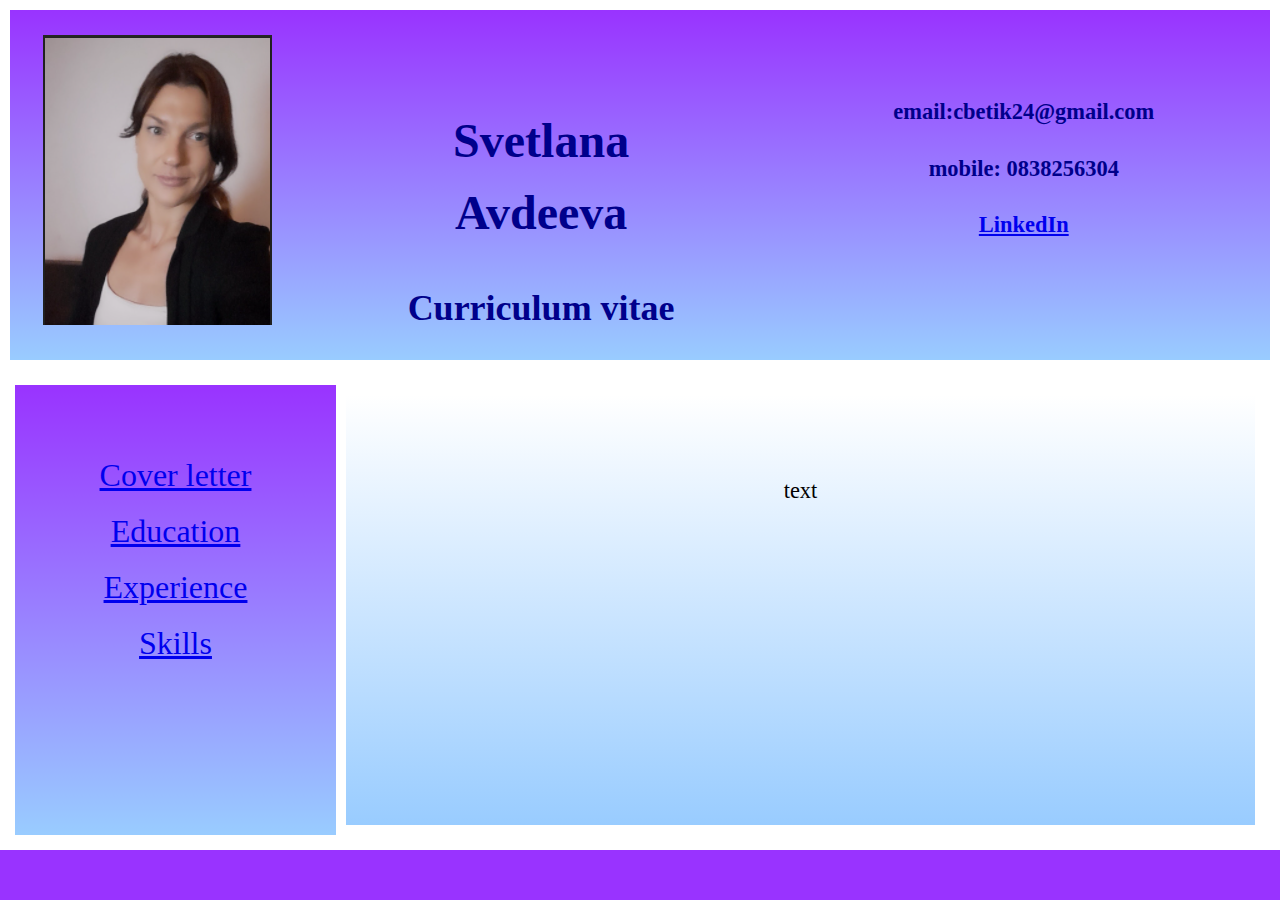
==== index.html @ 5e0a58ef "first commit" ====
<!DOCTYPE html>
<html>
	<head>
		<title>CV</title>
		<link rel="stylesheet" href="style/style.css"/>
	</head>
	<body>
		<div id="top">
			<div id="photo"><img src="images/pic2.jpg" alt="photo"></div>
			<div id="name"><h1>Svetlana Avdeeva</h1>
				<h2>Curriculum vitae</h2></div>
			<div id="contacts"><h3>email:cbetik24@gmail.com
				<p>mobile: 0838256304</p>
				<p><a href="https://www.linkedin.com/in/lana-a-68714327/" target="_blank">LinkedIn</a></p></h3></div>
		</div>
		<div id="main">
			<div id="side">
				<div id="links"><a href="Cover letter/index.html">Cover letter</a></div>
				<div id="links"><a href="Education/index.html">Education</a></div>
				<div id="links"><a href="Experience/index.html">Experience</a></div>
				<div id="links"><a href="Skills/index.html">Skills</a></div>
			</div>
		<div id="main1">
			<div><p>text</p>
			<p></p>
		</div>
	</body>
</html>
---- style/style.css ----
body{
	margin: 0px;
	font-family: "Brush Script MT", cursive;
	color:darkblue;
	line-height:1.5;
	text-align: center;
	background: #9933ff;
}
#top, #side, #main {
	display:flex;
}

#top{
	background:linear-gradient(to bottom, #9933ff 0%, #99ccff  100%);
	border:10px solid white;
	flex-direction:justify;
	height: 350px;
}

#photo{
	flex-basis: 20%;
	padding:2%;
}

#name{
	padding: 5%;
	font-size: 150%;
}

#contacts{
	flex-basis:30%;
	padding:5%;
	font-size:120%;
}

#main{
	background:linear-gradient(to bottom, #9933ff 0%, #99ccff  100%);
	border:15px solid white;
	flex-direction: raw;
	height:450px;
	font-size: 200%;
}
#links{
	padding:2%;	
}
#main1{
	background:linear-gradient(to bottom, #ffffff 0%, #99ccff  100%);
	border:10px solid white;
	flex-basis: 80%;
	padding: 5%;
	color: black;
	line-height:1;
	font-size: 70%;
}

#side{
	flex-basis: 20%;
	padding:5%;	
	flex-direction: column;
}

#text{
	padding:5px;
}
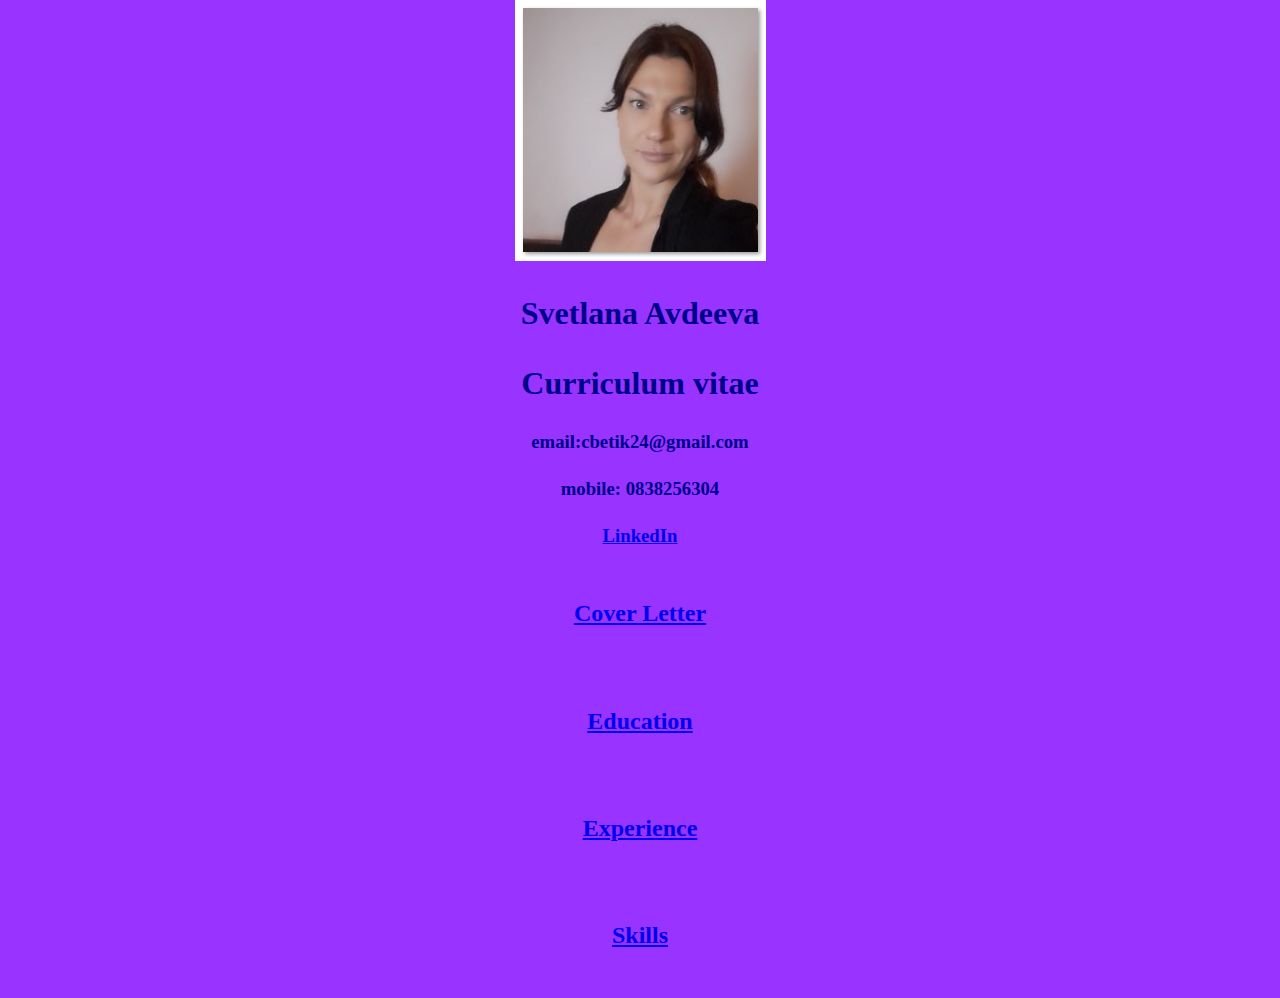
==== commit 22020495: "Update index.html" ====
--- a/index.html
+++ b/index.html
@@ -2,27 +2,32 @@
 <html>
 	<head>
 		<title>CV</title>
+		<link href="https://cdn.jsdelivr.net/npm/bootstrap@5.1.3/dist/css/bootstrap.min.css" rel="stylesheet" integrity="sha384-1BmE4kWBq78iYhFldvKuhfTAU6auU8tT94WrHftjDbrCEXSU1oBoqyl2QvZ6jIW3" crossorigin="anonymous">
+		<script src="https://cdn.jsdelivr.net/npm/bootstrap@5.1.3/dist/js/bootstrap.bundle.min.js" integrity="sha384-ka7Sk0Gln4gmtz2MlQnikT1wXgYsOg+OMhuP+IlRH9sENBO0LRn5q+8nbTov4+1p" crossorigin="anonymous"></script>
 		<link rel="stylesheet" href="style/style.css"/>
 	</head>
 	<body>
-		<div id="top">
-			<div id="photo"><img src="images/pic2.jpg" alt="photo"></div>
-			<div id="name"><h1>Svetlana Avdeeva</h1>
-				<h2>Curriculum vitae</h2></div>
-			<div id="contacts"><h3>email:cbetik24@gmail.com
-				<p>mobile: 0838256304</p>
-				<p><a href="https://www.linkedin.com/in/lana-a-68714327/" target="_blank">LinkedIn</a></p></h3></div>
-		</div>
-		<div id="main">
-			<div id="side">
-				<div id="links"><a href="Cover letter/index.html">Cover letter</a></div>
-				<div id="links"><a href="Education/index.html">Education</a></div>
-				<div id="links"><a href="Experience/index.html">Experience</a></div>
-				<div id="links"><a href="Skills/index.html">Skills</a></div>
+		<div class="container">
+			<div class="row">
+				<div class="col-sm-2 col-lg-3 show">
+					<img src="images/pic.jpg" alt="photo">
+				</div>
+				<div class="col-sm-9 col-lg-9 show">
+					<h1>Svetlana Avdeeva</h1>
+					<h1>Curriculum vitae</h1>
+					<h3>email:cbetik24@gmail.com
+					<p>mobile: 0838256304</p>
+					<p><a href="https://www.linkedin.com/in/lana-a-68714327/" target="_blank">LinkedIn</a></p></h3>
+				</div>
 			</div>
-		<div id="main1">
-			<div><p>text</p>
-			<p></p>
+			<div class="row">
+				<div class="col-sm-3 col-lg-3 show sidebar">
+					<h2 id="links"><a href="Cover Letter/index.html">Cover Letter</a></h2>
+					<h2 id="links"><a href="Education/index.html">Education</a></h2>
+					<h2 id="links"><a href="Experience/index.html">Experience</a></h2>
+					<h2 id="links"><a href="Skills/index.html">Skills</a></h2>
+				</div>
+			</div>
 		</div>
 	</body>
-</html>+</html>
